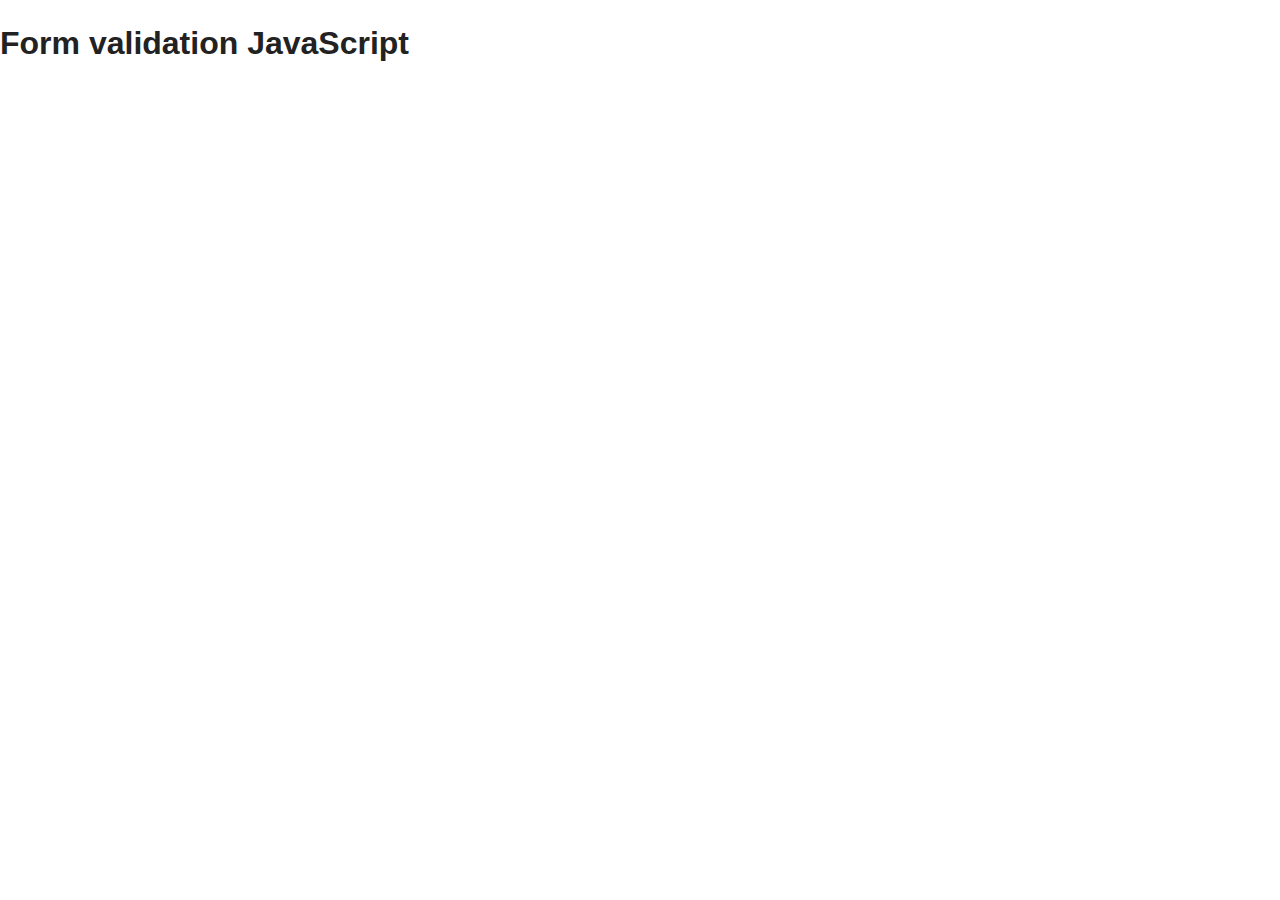
==== Task3/BCW1-master/task_b.html @ 33092cbc "dowloaded zip and commited new files" ====
<!doctype html>
<html class="no-js" lang="">

<head>
    <meta charset="utf-8">
    <meta http-equiv="X-UA-Compatible" content="IE=edge">
    <title>Task B</title>
    <meta name="description" content="">
    <meta name="viewport" content="width=device-width, initial-scale=1">
    <link rel="apple-touch-icon" href="apple-touch-icon.png">

    <link rel="stylesheet" href="css/normalize.min.css">
    <link rel="stylesheet" href="css/main.css">

    <script src="js/vendor/modernizr-2.8.3.min.js"></script>
</head>

<body>
    <h1>Form validation JavaScript</h1>

    <form>
        <!-- your input elements here -->
    </form>
    
    <script src="js/main.js"></script>
</body>

</html>
---- Task3/BCW1-master/css/main.css ----
/*! HTML5 Boilerplate v5.0 | MIT License | http://h5bp.com/ */

html {
    color: #222;
    font-size: 1em;
    line-height: 1.4;
}

::-moz-selection {
    background: #b3d4fc;
    text-shadow: none;
}

::selection {
    background: #b3d4fc;
    text-shadow: none;
}

hr {
    display: block;
    height: 1px;
    border: 0;
    border-top: 1px solid #ccc;
    margin: 1em 0;
    padding: 0;
}

audio,
canvas,
iframe,
img,
svg,
video {
    vertical-align: middle;
}

fieldset {
    border: 0;
    margin: 0;
    padding: 0;
}

textarea {
    resize: vertical;
}

.browserupgrade {
    margin: 0.2em 0;
    background: #ccc;
    color: #000;
    padding: 0.2em 0;
}


/* ==========================================================================
   Author's custom styles
   ========================================================================== */















/* ==========================================================================
   Media Queries
   ========================================================================== */

@media only screen and (min-width: 35em) {

}

@media print,
       (-o-min-device-pixel-ratio: 5/4),
       (-webkit-min-device-pixel-ratio: 1.25),
       (min-resolution: 120dpi) {

}

/* ==========================================================================
   Helper classes
   ========================================================================== */

.hidden {
    display: none !important;
    visibility: hidden;
}

.visuallyhidden {
    border: 0;
    clip: rect(0 0 0 0);
    height: 1px;
    margin: -1px;
    overflow: hidden;
    padding: 0;
    position: absolute;
    width: 1px;
}

.visuallyhidden.focusable:active,
.visuallyhidden.focusable:focus {
    clip: auto;
    height: auto;
    margin: 0;
    overflow: visible;
    position: static;
    width: auto;
}

.invisible {
    visibility: hidden;
}

.clearfix:before,
.clearfix:after {
    content: " ";
    display: table;
}

.clearfix:after {
    clear: both;
}

.clearfix {
    *zoom: 1;
}

/* ==========================================================================
   Print styles
   ========================================================================== */

@media print {
    *,
    *:before,
    *:after {
        background: transparent !important;
        color: #000 !important;
        box-shadow: none !important;
        text-shadow: none !important;
    }

    a,
    a:visited {
        text-decoration: underline;
    }

    a[href]:after {
        content: " (" attr(href) ")";
    }

    abbr[title]:after {
        content: " (" attr(title) ")";
    }

    a[href^="#"]:after,
    a[href^="javascript:"]:after {
        content: "";
    }

    pre,
    blockquote {
        border: 1px solid #999;
        page-break-inside: avoid;
    }

    thead {
        display: table-header-group;
    }

    tr,
    img {
        page-break-inside: avoid;
    }

    img {
        max-width: 100% !important;
    }

    p,
    h2,
    h3 {
        orphans: 3;
        widows: 3;
    }

    h2,
    h3 {
        page-break-after: avoid;
    }
}
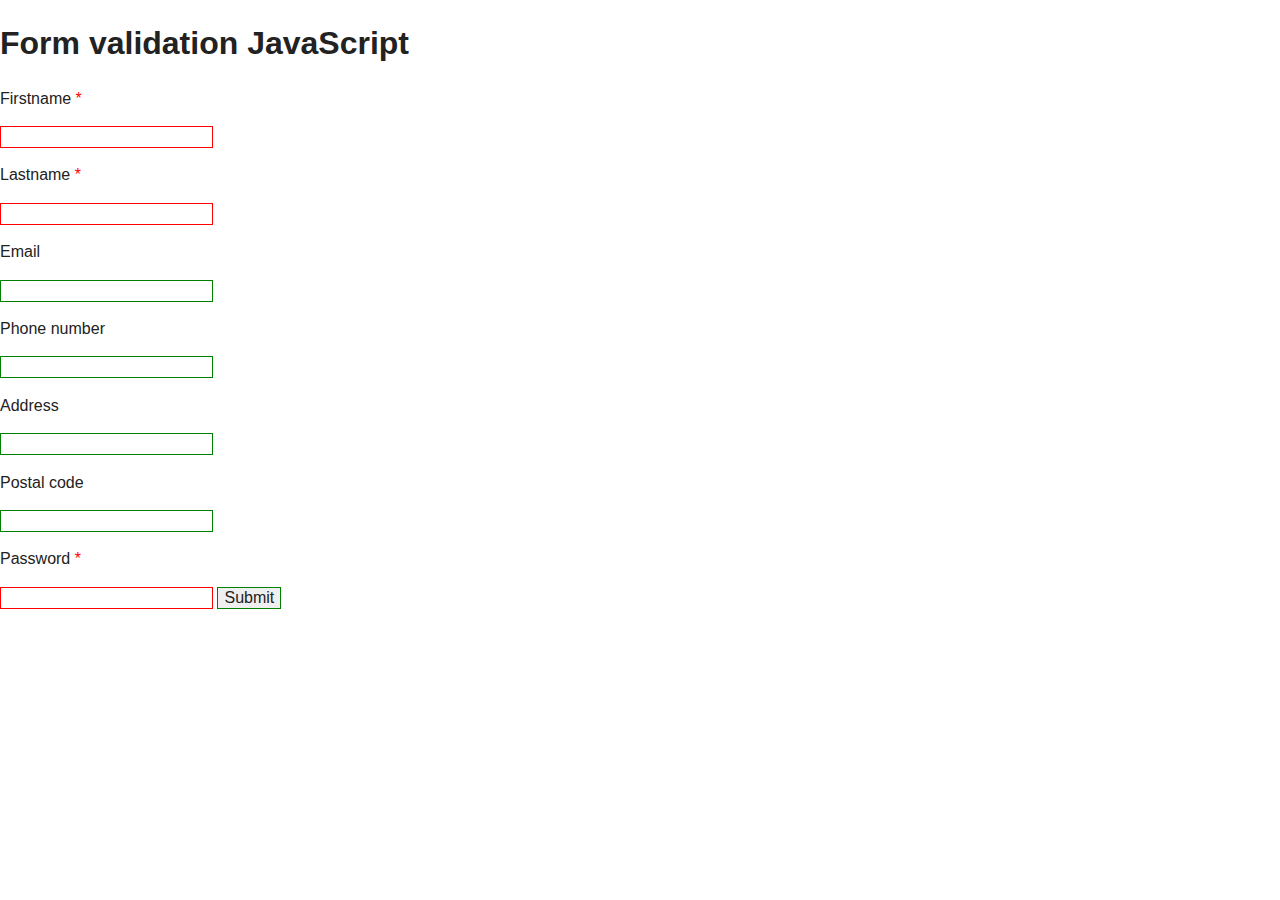
==== commit cc8c2eed: "created form validation in html and added css" ====
--- a/Task3/BCW1-master/task_b.html
+++ b/Task3/BCW1-master/task_b.html
@@ -18,11 +18,27 @@
 <body>
     <h1>Form validation JavaScript</h1>
 
-    <form>
-        <!-- your input elements here -->
+    <form novalidate>
+        <p>Firstname <span style="color: red;">*</span></p>
+        <input type="text" name="firstName" required>
+        <p>Lastname <span style="color: red;">*</span></p>
+        <input type="text" name="lastName" required>
+        <p>Email</p>
+        <input type="email" name="email">
+        <p>Phone number</p>
+        <input type="tel" name="phoneNumber" pattern="[\+358]\d{9}">
+        <p>Address</p>
+        <input type="text" name="address">
+        <p>Postal code</p>
+        <input type="tel" name="postalCode" pattern="\d{5}">
+        <p>Password <span style="color: red;">*</span></p>
+        <input type="password" name="password" required>
+
+        <input type="submit" name="submit">
     </form>
-    
+
+
     <script src="js/main.js"></script>
 </body>
 
-</html>
+</html>--- a/Task3/BCW1-master/css/main.css
+++ b/Task3/BCW1-master/css/main.css
@@ -56,6 +56,13 @@
    Author's custom styles
    ========================================================================== */
 
+   input:valid {
+       border: 1px solid green;
+   }
+   
+   input:invalid {
+       border: 1px solid red;
+   }
 
 
 
